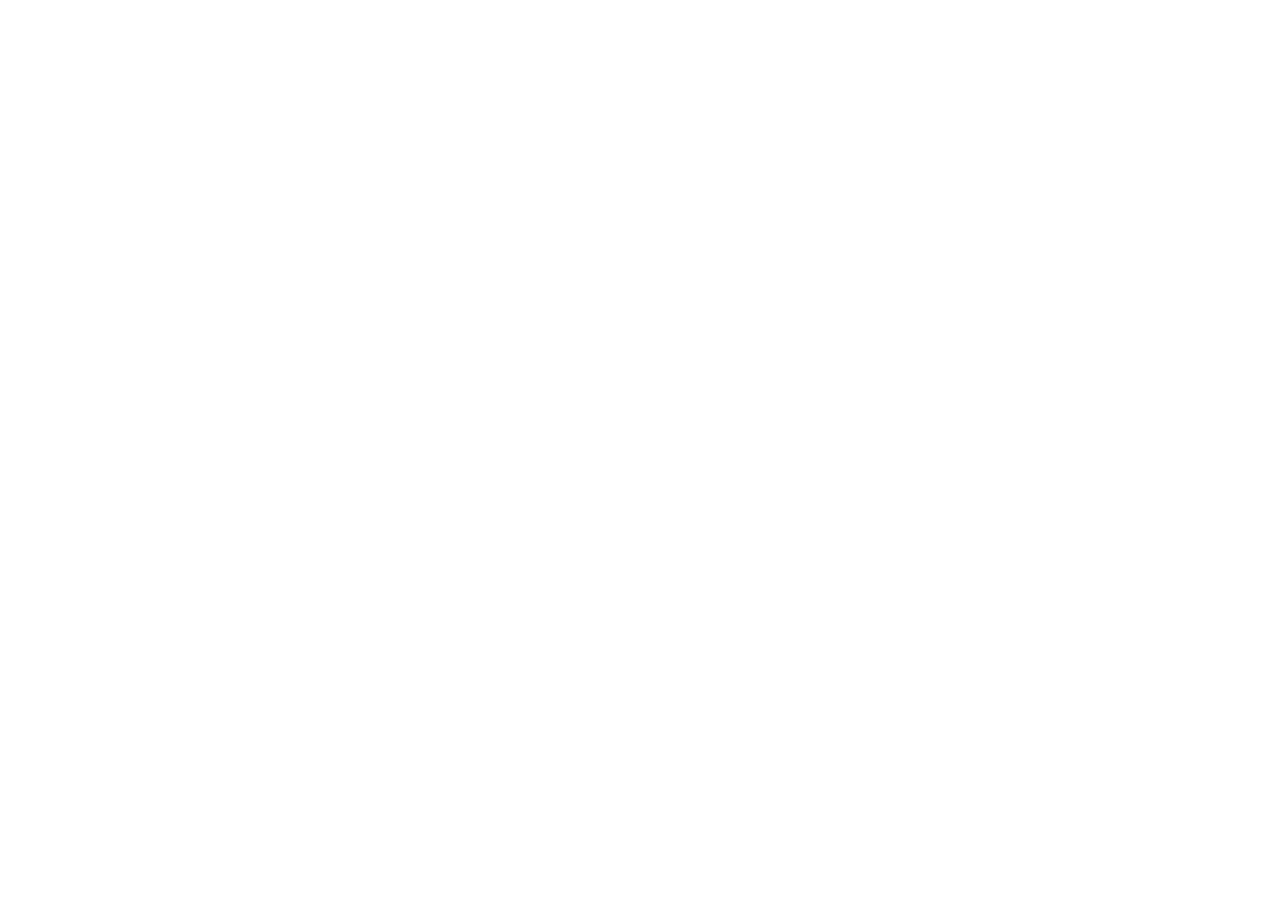
==== app/src/main/resources/templates/admin/adminDashboard.html @ 449b13b9 "Initial commit" ====
<!-- adminDashboard.html -->

<!-- 
Step-by-Step Explanation of `adminDashboard.html`
This file creates the Admin Dashboard interface for managing doctor-related data 
with search, filter, and modal functionality.


1. Declare the Document Type

   * Use `<!DOCTYPE html>` to ensure HTML5 standards for consistent rendering across browsers.

2. Begin the HTML Document with Thymeleaf Namespace

   * Add the `<html>` tag with `xmlns:th="http://www.thymeleaf.org"` to allow Thymeleaf-specific attributes in Spring-based apps.

3. Head Section – Metadata and Resources

   * Open the `<head>` section for meta info and links to assets and scripts.

4. Set Character Encoding

   * Use UTF-8 to support all characters and prevent encoding issues.

5. Set the Favicon

   * Add a favicon for browser tabs using Thymeleaf pathing: 
     `<link rel="icon" type="image/png" th:href="@{/assets/images/logo/logo.png}" />`.

6. Set the Page Title

   * Give the page a title, e.g., `"Admin Dashboard"`, which will show in the browser tab.

7. Link CSS Stylesheets

   * Include dashboard-specific styles and global site-wide styles:
     - `adminDashboard.css` for layout and design of this page.
     - `style.css` for shared UI components.

8. Link JavaScript Files (with `defer`)

   * Use Thymeleaf's `th:src` to include JS components and utilities:
     - `render.js` (rendering content)
     - `util.js` (utility functions)
     - `header.js` and `footer.js` (for dynamic header/footer)
   * Use `defer` so scripts execute after the HTML is fully parsed.

9. Close the Head and Begin the Body

    * Start the visible part of the webpage. `onload="renderContent()"` is used to call a function when the page is ready.

10. Create the Container

    * Add a `div` with class `container` for layout control.

11. Add a Wrapper Inside the Container

    * Wrap page elements with a `wrapper` div to maintain consistent spacing and organization.

12. Insert a Header Placeholder

    * Add `<div id="header"></div>` for injecting the header via JavaScript.

13. Define the Main Section

    * Use `<main class="main-content">` for the central dashboard area.

14. Add a Search Bar

    * Add an input field with `id="searchBar"` for admin to search content dynamically.

15. Add Filter Dropdowns

    * Use two `<select>` elements:
      - One for time (AM/PM).
      - One for filtering by medical specialty (Cardiologist, Dentist, etc.).

16. Add Content Display Area

    * Insert a `<div id="content"></div>` for dynamic injection of doctor cards or data.

17. Add a Footer Placeholder

    * Use `<div id="footer"></div>` for a JavaScript-rendered footer.

18. Add Modal Structure

    * Include a modal with:
      - A close button (`&times;`)
      - A content area (`#modal-body`) for displaying popup information or forms.

19. Include Page-Specific JavaScript Modules

    * Load JavaScript specific to the admin dashboard:
      - `adminDashboard.js` for dashboard logic.
      - `doctorCard.js` for rendering doctor information cards.
    * Use `type="module"` and `defer` for modern and non-blocking loading.

    HINT:
        `<script type="module" src="../../static/js/adminDashboard.js" defer></script>`
        `<script type="module" src="../../static/js/doctorDashboard.js" defer></script>`
        
        
20. Close the Body and HTML Tags

    * Finish the structure by properly closing all tags.

 -->
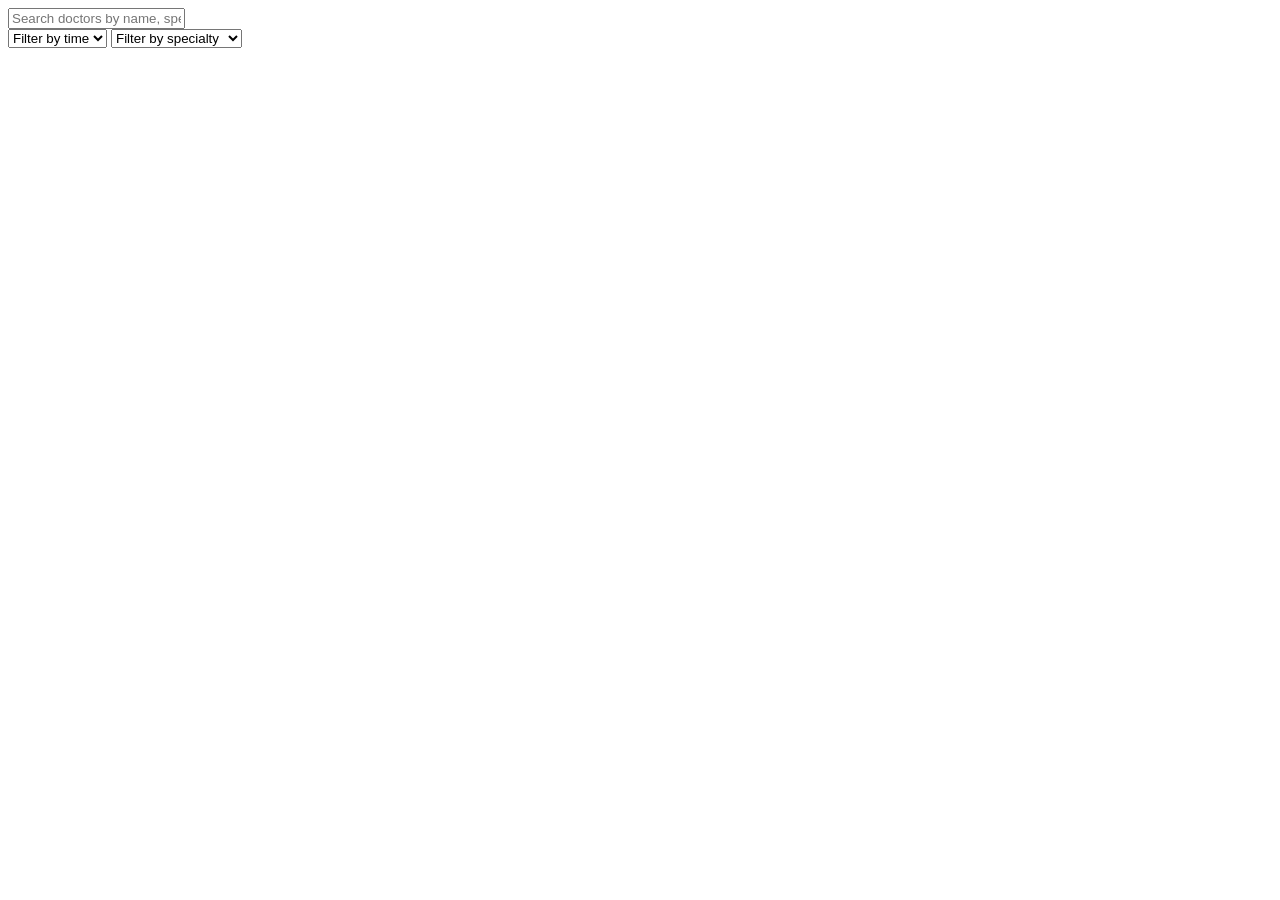
==== commit a3a66384: "built the main dashboard for admin users" ====
--- a/app/src/main/resources/templates/admin/adminDashboard.html
+++ b/app/src/main/resources/templates/admin/adminDashboard.html
@@ -107,3 +107,77 @@
 
  -->
 
+<!DOCTYPE html>
+<html lang="en" xmlns:th="http://www.thymeleaf.org">
+  <head>
+    <meta charset="UTF-8" />
+    <meta name="viewport" content="width=device-width, initial-scale=1.0" />
+    <link rel="icon" type="image/png" th:href="@{/assets/images/logo/logo.png}" />
+    <title>Admin Dashboard</title>
+
+    <link rel="stylesheet" th:href="@{/assets/css/adminDashboard.css}" />
+    <link rel="stylesheet" th:href="@{/assets/css/style.css}" />
+
+    <script th:src="@{/js/render.js}" defer></script>
+    <script th:src="@{/js/util.js}" defer></script>
+    <script th:src="@{/js/components/header.js}" defer></script>
+    <script th:src="@{/js/components/footer.js}" defer></script>
+  </head>
+
+  <body onload="renderContent()">
+    <div class="container">
+      <div class="wrapper">
+        <div id="header"></div>
+
+        <main class="main-content">
+          <input
+            type="text"
+            id="searchBar"
+            class="searchBar"
+            placeholder="Search doctors by name, specialty, or email"
+          />
+
+          <div class="filter-section">
+            <select id="filterTime" class="input-field select-dropdown">
+              <option value="">Filter by time</option>
+              <option value="AM">AM</option>
+              <option value="PM">PM</option>
+            </select>
+
+            <select id="filterSpecialty" class="input-field select-dropdown">
+              <option value="">Filter by specialty</option>
+              <option value="cardiologist">Cardiologist</option>
+              <option value="dermatologist">Dermatologist</option>
+              <option value="neurologist">Neurologist</option>
+              <option value="pediatrician">Pediatrician</option>
+              <option value="orthopedic">Orthopedic</option>
+              <option value="gynecologist">Gynecologist</option>
+              <option value="psychiatrist">Psychiatrist</option>
+              <option value="dentist">Dentist</option>
+              <option value="ophthalmologist">Ophthalmologist</option>
+              <option value="ent">ENT Specialist</option>
+              <option value="urologist">Urologist</option>
+              <option value="oncologist">Oncologist</option>
+              <option value="gastroenterologist">Gastroenterologist</option>
+              <option value="general">General Physician</option>
+            </select>
+          </div>
+
+          <div id="content"></div>
+        </main>
+
+        <div id="footer"></div>
+      </div>
+    </div>
+
+    <div id="modal" class="modal" style="display: none">
+      <div class="modal-content">
+        <span id="closeModal" class="close" role="button" aria-label="Close">&times;</span>
+        <div id="modal-body"></div>
+      </div>
+    </div>
+
+    <script type="module" th:src="@{/js/adminDashboard.js}" defer></script>
+    <script type="module" th:src="@{/js/components/doctorCard.js}" defer></script>
+  </body>
+</html>
